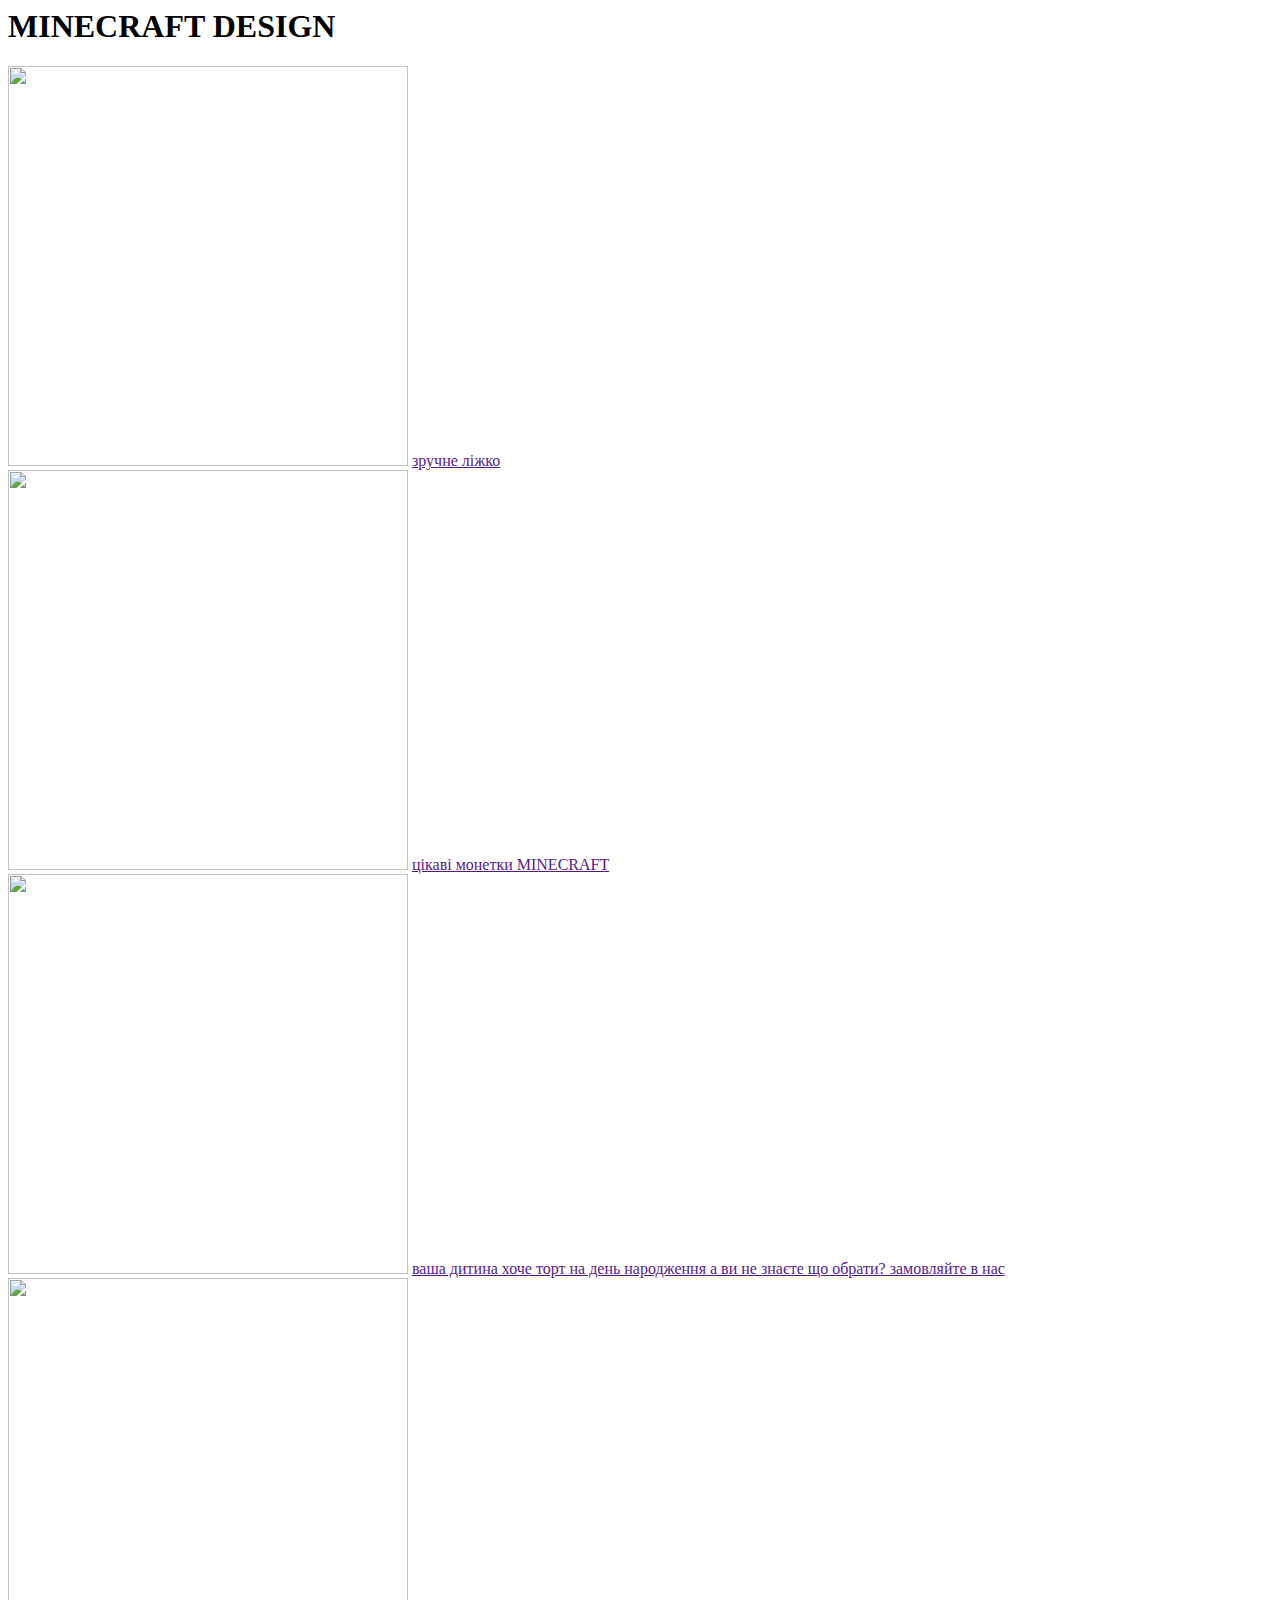
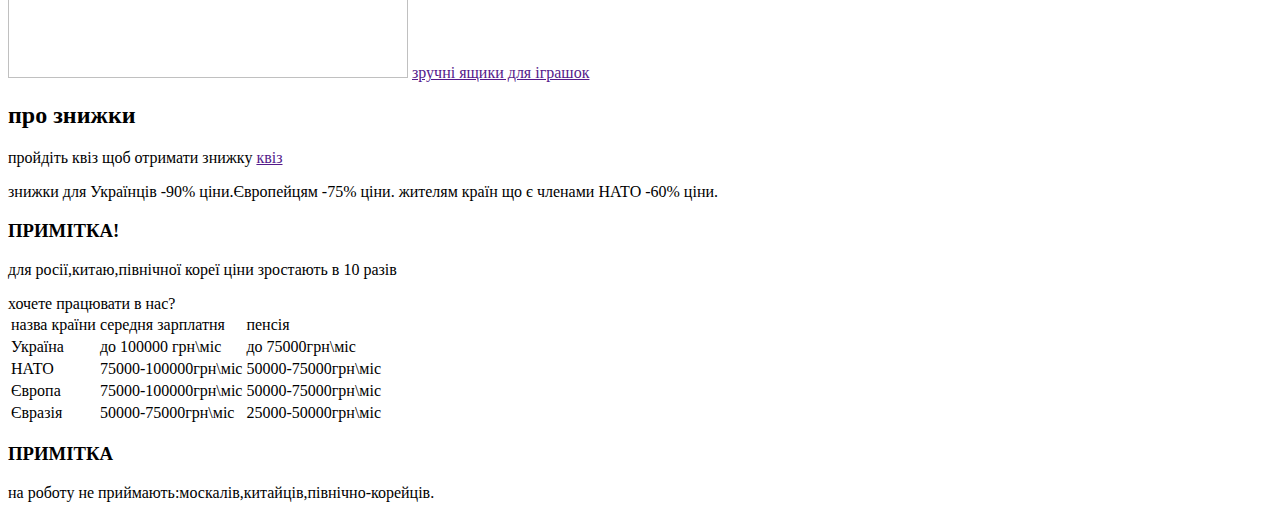
==== mincraft_shop.html @ e15aa246 "Create mincraft_shop.html" ====
<html>
    <body>
        <h1> MINECRAFT DESIGN </h1>
        <section class="a">
            <img src="https://fbi.cults3d.com/uploaders/20234255/illustration-file/63a16063-0d1a-4ab8-90cb-ef936367cf30/Cabeza.jpg" width="400">
            <a href=""> зручне ліжко </a>
        </section>
        <section class="b">
            <img src ="https://c0.klipartz.com/pngpicture/322/86/sticker-png-bead-pattern-hama-governorate-bugelperlen-doge-coin-text-smiley-bead-emoticon-pearl.png" width="400" height="400px"> <a href=""> цікаві монетки MINECRAFT</a>
        </section>
        <section class="c">
            <img src="https://i.pinimg.com/736x/91/6f/f2/916ff297d9561ad00183f41c601fcbc7.jpg" width="400"height="400"> <a href=""> ваша дитина хоче торт на день народження а ви не знаєте що обрати? замовляйте в нас </a>
        </section>
        <section class="d">
            <img src="https://minecraft.wiki/images/thumb/Blue_Shulker_Box.png/160px-Blue_Shulker_Box.png?966f6" width="400"height="400"> <a href="">  зручні ящики для іграшок </a>
        </section>
        <main>
            <h2> про знижки </h2>
                        <p class="QUIZ">
                пройдіть квіз щоб отримати знижку <a href=""> квіз </a>
            </p>
            <p> знижки для Українців -90% ціни.Європейцям -75% ціни. жителям країн що є членами НАТО -60% ціни.  </p>
            <header>
                <h3> ПРИМІТКА! </h3>
                <p> для росії,китаю,північної кореї ціни зростають в 10 разів  </p>
            </header>
            <p class="job">
                хочете працювати в нас?
                <table>
                    <tr>
                        <td> назва країни </td>
                        <td> середня зарплатня </td>
                        <td> пенсія </td>
                    </tr>
                    <tr>
                        <td> Україна </td>
                        <td> до 100000 грн\міс </td>
                        <td> до 75000грн\міс </td>
                    </tr>
                    <tr>
                        <td> НАТО </td>
                        <td> 75000-100000грн\міс </td>
                        <td> 50000-75000грн\міс </td>
                    </tr>
                    <tr>
                        <td> Європа </td>
                        <td> 75000-100000грн\міс </td>
                        <td> 50000-75000грн\міс </td>
                    </tr>
                    <tr>
                        <td> Євразія </td>
                        <td> 50000-75000грн\міс </td>
                        <td> 25000-50000грн\міс </td>
                    </tr>
                </table>
                <h3> ПРИМІТКА </h3>
                <p class="but"> на роботу не приймають:москалів,китайців,північно-корейців.
                </p>
            </p>
        </main>
    </body>
</html>
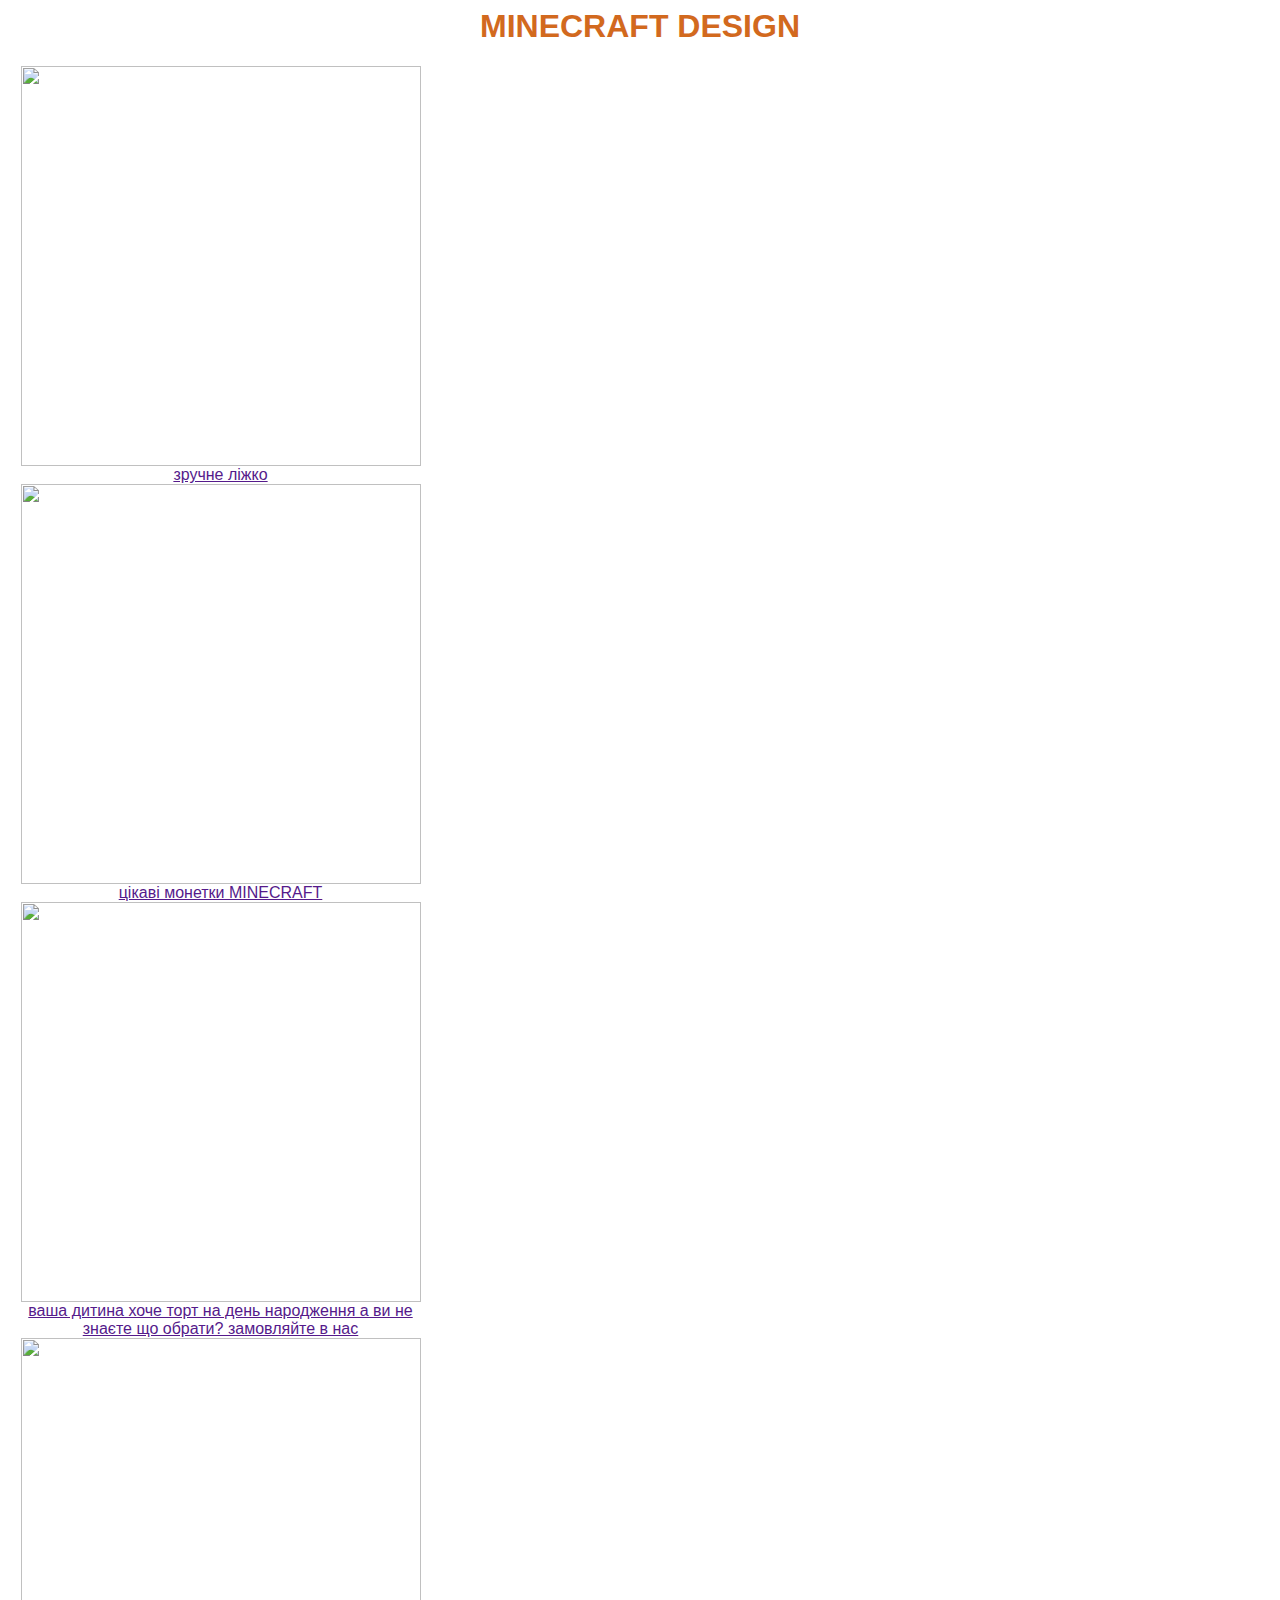
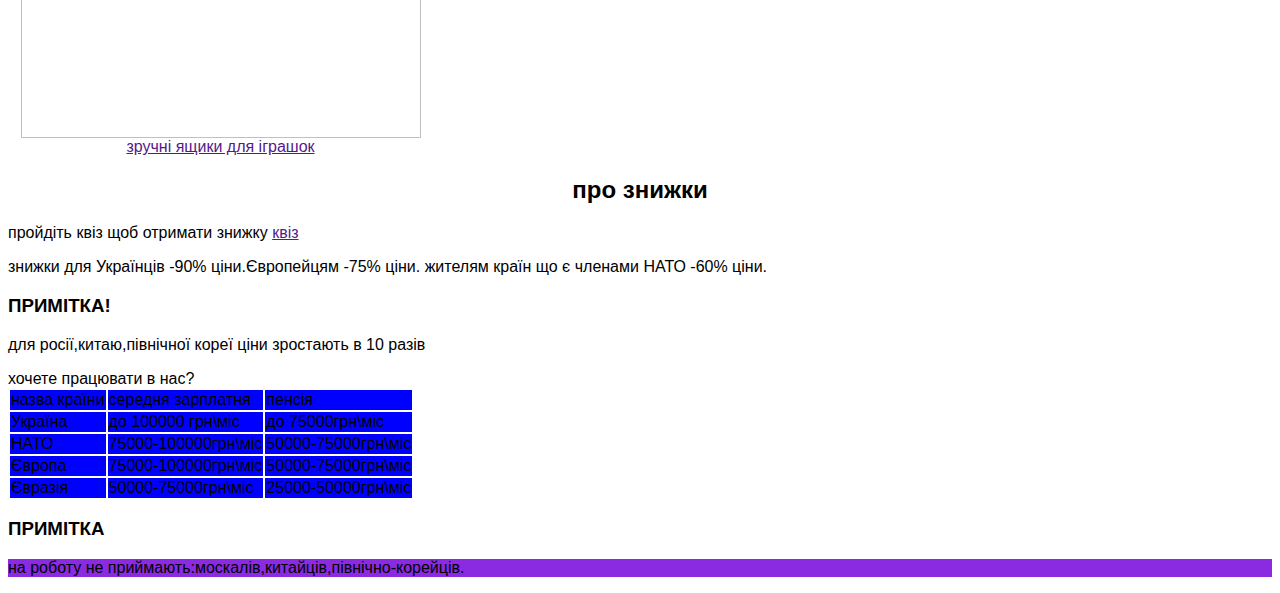
==== commit 44c50257: "Update mincraft_shop.html" ====
--- a/mincraft_shop.html
+++ b/mincraft_shop.html
@@ -1,5 +1,8 @@
 
 <html>
+    <head>
+    <link href="mincraft_shop.css" rel="stylesheet" />
+    </head>
     <body>
         <h1> MINECRAFT DESIGN </h1>
         <section class="a">
--- a/mincraft_shop.css
+++ b/mincraft_shop.css
@@ -0,0 +1,48 @@
+body {
+    font-family: sans-serif;
+    background: url("https://minecraft-skin-editor.com/images/minecraft-cover.jpg");
+}
+
+h1 {
+    text-align: center;
+    color: chocolate;
+}
+
+section {
+    width: 425px;
+    text-align: center;
+}
+
+h2 {
+    text-align: center;
+}
+
+
+
+.a :hover {
+    font-size: xx-large;
+}
+
+.b :hover {
+    font-size: xx-large;
+}
+
+.c :hover {
+    font-size: xx-large;
+}
+
+.d :hover {
+    font-size: xx-large;
+}
+
+.QUIZ a :hover{
+    font-size: larger;
+}
+
+td {
+    background-color: blue;
+}
+
+.but {
+    background-color: blueviolet;
+}
